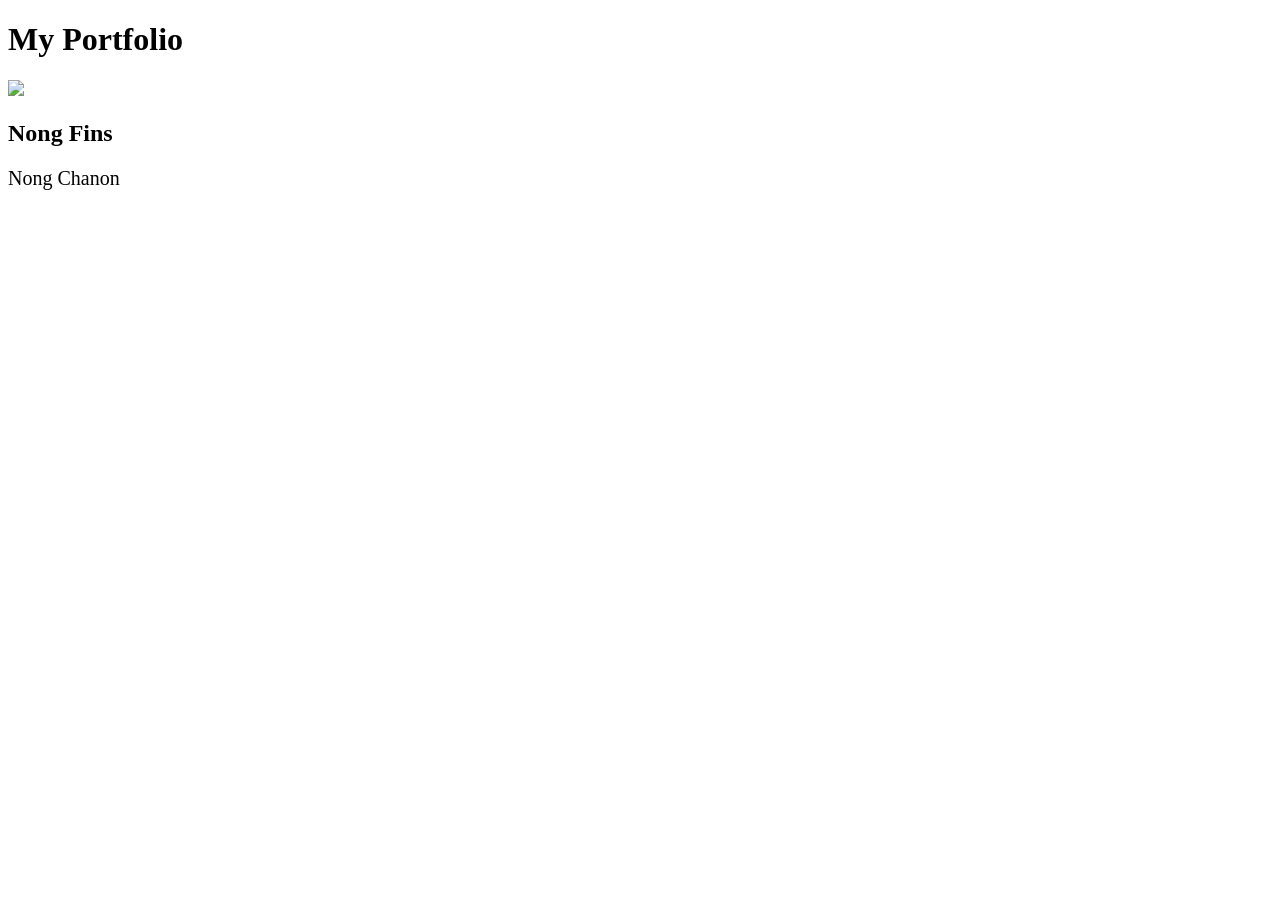
==== index.html @ 041ca392 "test" ====
<!DOCTYPE html>
<html lang="en">
  <head>
    <meta charset="UTF-8" />
    <meta name="viewport" content="width=device-width, initial-scale=1.0" />
    <title>My Portfolio</title>
    <link rel="stylesheet" href="style.css">
  </head>


  <body>
    <h1 class="topic">My Portfolio</h1>
    <img src="img/images (2).jfif" width="10%">
    <h2 class="header">Nong Fins</h2>
    <p style="font-size: 20px;">Nong Chanon</p>
    
  </body>
</html>
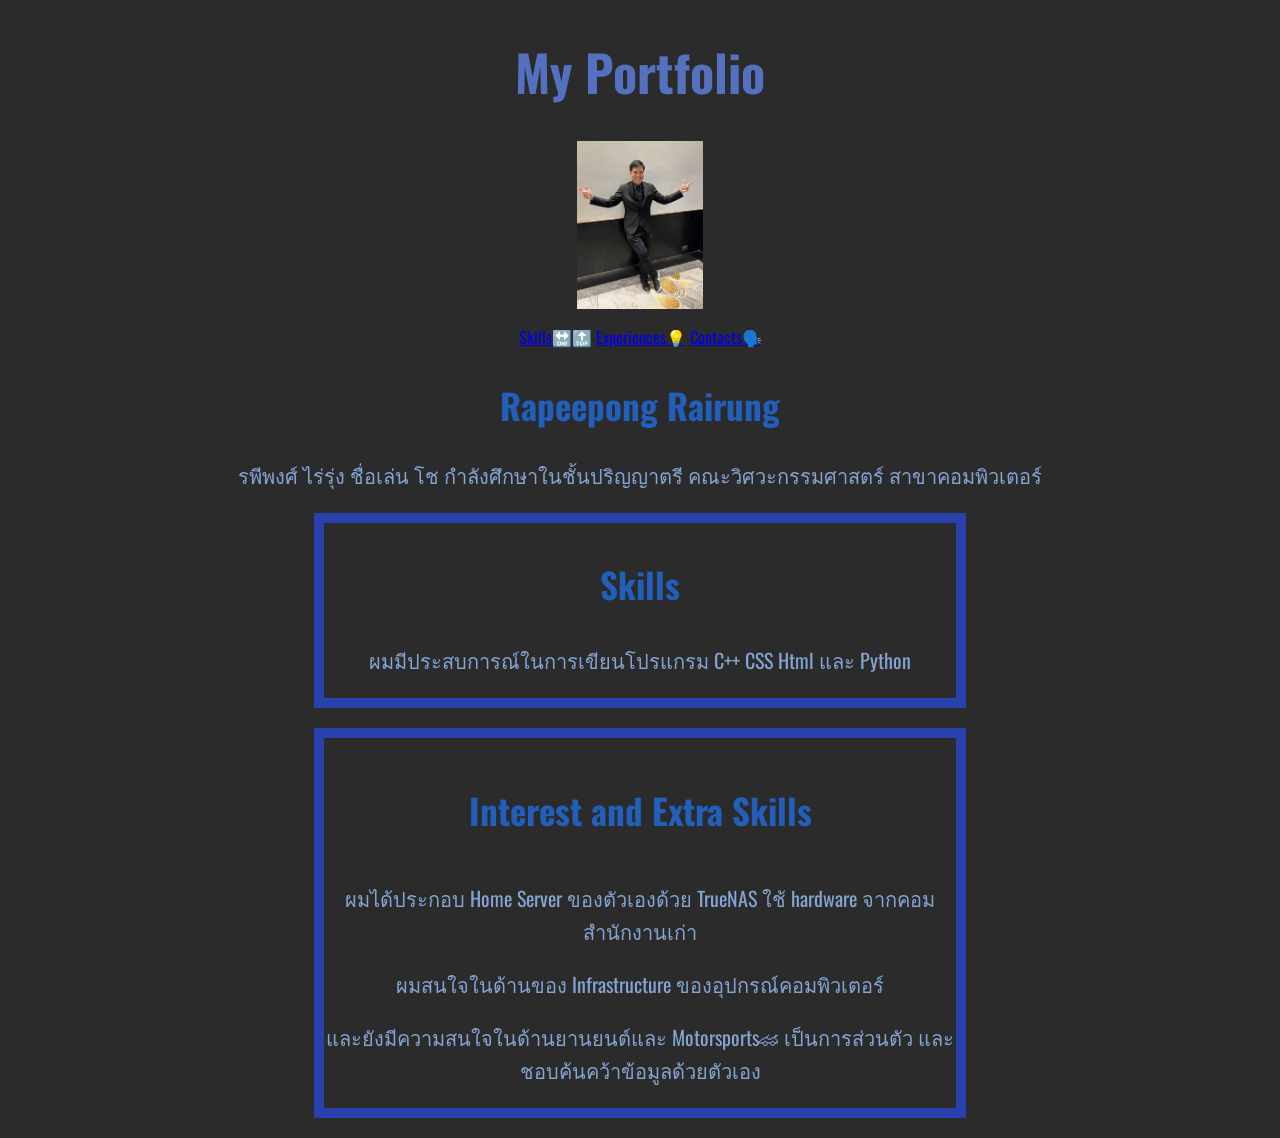
==== commit 14d8581a: "Done" ====
--- a/index.html
+++ b/index.html
@@ -5,14 +5,30 @@
     <meta name="viewport" content="width=device-width, initial-scale=1.0" />
     <title>My Portfolio</title>
     <link rel="stylesheet" href="style.css">
+ <link rel="preconnect" href="https://fonts.googleapis.com">
+<link rel="preconnect" href="https://fonts.gstatic.com" crossorigin>
+<link href="https://fonts.googleapis.com/css2?family=Oswald:wght@200..700&display=swap" rel="stylesheet">
   </head>
-
+    <h1 class="topic";">My Portfolio</h1>
+    <img src="img/image.jpg" width="10%">
 
   <body>
-    <h1 class="topic">My Portfolio</h1>
-    <img src="img/images (2).jfif" width="10%">
-    <h2 class="header">Nong Fins</h2>
-    <p style="font-size: 20px;">Nong Chanon</p>
-    
+    <p>
+        <a href="index.html">Skills🔛🔝</a>
+        <a href="experience.html">Experiences💡</a>
+        <a href="contacts.html">Contacts🗣️</a>
+    </p>
+    <h2 class="header">Rapeepong Rairung</h2>
+    <p style="font-size: 20px;">รพีพงศ์ ไร่รุ่ง ชื่อเล่น โช กำลังศึกษาในชั้นปริญญาตรี คณะวิศวะกรรมศาสตร์ สาขาคอมพิวเตอร์</p>
+    <div>
+    <h3 class="header"> Skills</h3>
+    <p style="font-size: 20px;"> ผมมีประสบการณ์ในการเขียนโปรแกรม C++ CSS Html และ Python</p>
+    </div>
+    <div>
+    <h4 class="header"> Interest and Extra Skills</h4>
+    <p style="font-size: 20px;">ผมได้ประกอบ Home Server ของตัวเองด้วย TrueNAS ใช้ hardware จากคอมสำนักงานเก่า</p>
+    <p style="font-size: 20px;">ผมสนใจในด้านของ Infrastructure ของอุปกรณ์คอมพิวเตอร์</p>
+    <p style="font-size: 20px;">และยังมีความสนใจในด้านยานยนต์และ Motorsports🏎  เป็นการส่วนตัว และชอบค้นคว้าข้อมูลด้วยตัวเอง</p>
+    </div>
   </body>
 </html>
--- a/style.css
+++ b/style.css
@@ -0,0 +1,43 @@
+img{
+    margin-left: auto;
+    margin-right: auto;
+    display: block;
+}
+body{
+    background-color: rgb(43, 43, 43);
+    font-family: "Oswald", sans-serif;
+}
+p{
+    text-align: center;
+    color:rgb(132, 164, 211);
+    
+}
+div {
+    
+  margin: 20px;
+  border: 10px solid rgb(41, 65, 173);
+  width: 50%;
+  display: block;
+  margin-left: auto;
+  margin-right: auto;
+}
+
+.topic {
+  color: rgb(84, 113, 192);
+  text-align: center;
+  font-style: bold;
+  font-size: 50px;
+}
+.header{
+    font-size: 35px ;
+    text-align: center ;
+    color:rgb(33, 95, 187);
+}
+
+
+.oswald-uniquifier {
+  font-family: "Oswald", sans-serif;
+  font-optical-sizing: auto;
+  font-weight: 450;
+  font-style: normal;
+}
